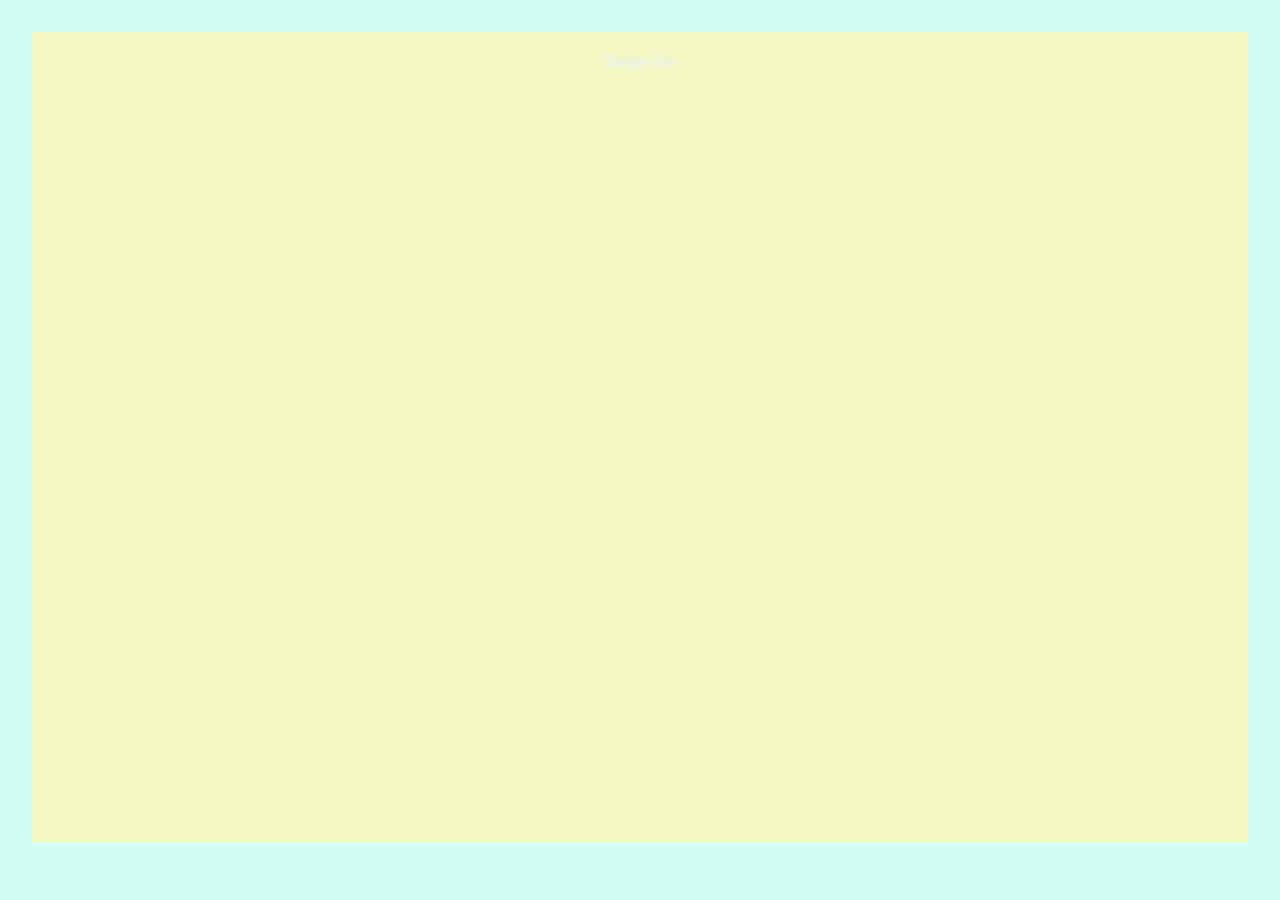
==== index-old.html @ a4b6de33 "Update index-old.html" ====
<!DOCTYPE html>
<html>
  <head>
    <meta charset="utf-8">
    <meta name="viewport" content="width=device-width, initial-scale=1">
    <title>Touch Example 1</title>

    <!-- IE Specific to remove tap highlight -->
    <meta name="msapplication-tap-highlight" content="no">

    <style>
      html, body {
        width: 100%;
        height: 100%;

        margin: 0;
        padding: 0;
      }

      body {
        width: 100%;
        height: 100%;

        background-color: #d3fcf5;

        font-family: 'Roboto', sans-serif;
        color: #a4d3de;
      }

      .content {
        padding: 32px;
        box-sizing: border-box;

        overflow: hidden;
      }

      .swipe-element {
        position: relative;

        width: 100%;
        height: 90vh;
      }

      .swipe-front {
        position: absolute;

        width: 100%;
        height: 90vh;

        position: center;

        margin: 0;
        padding: 8px;
        box-sizing: border-box;

        text-align: center; 

        color: #ecf0f1;
        line-height: 44px;
        vertical-align: middle;

        background-color: #f2f7c3;

        /*z-index: 2;*/

        -ms-touch-action: none;
        /* // [START touch-action-example] */
        /* Pass all touches to javascript */
        touch-action: none;
        /* // [END touch-action-example] */
      }

      .swipe-back {
        position: absolute;
        display: -ms-flexbox;
        display: -webkit-flex;
        display: flex;

        width: 100%;
        height: 60px;

        left: 0;
        top: 0;

        -ms-flex-direction: row;
        -webkit-flex-direction: row;
        flex-direction: row;

        -ms-flex-pack: justify;
        -webkit-justify-content: space-around;
        justify-content: space-around;

        -ms-flex-align: center;
        -webkit-align-items: center;
        align-items: center;

        padding: 0 10px;
        box-sizing: border-box;
      }

      .swipe-back button {
        display: inline-block;

        width: 40px;
        height: 40px;

        background-color: #4285f4;

        border-radius: 100%;
        border-style: none;
      }

      .swipe-back button:nth-child(2) {
        background-color: #0f9d58;
      }

      .swipe-back button:nth-child(3) {
        background-color: #cb4437;
      }

      .swipe-back button:nth-child(4) {
        background-color: #f4b400;
      }

      .promote-layer {
        -webkit-backface-visibility: hidden;
        backface-visibility: hidden;
      }
    </style>
  </head>

  <body>

    <section class="content">
      <div class="swipe-element">
        <div class="swipe-back">
          <button></button>
          <button></button>
          <button></button>
          <button></button>
        </div>
        <p class="swipe-front promote-layer">Swipe Me</p>
      </div>
    </section>

    <script>
      // Shim for requestAnimationFrame from Paul Irishpaul ir
      // http://www.paulirish.com/2011/requestanimationframe-for-smart-animating/
      window.requestAnimFrame = (function(){
        'use strict';

        return  window.requestAnimationFrame       ||
                window.webkitRequestAnimationFrame ||
                window.mozRequestAnimationFrame    ||
                function( callback ){
                  window.setTimeout(callback, 1000 / 60);
                };
      })();

      /* // [START pointereventsupport] */
      var pointerDownName = 'pointerdown';
      var pointerUpName = 'pointerup';
      var pointerMoveName = 'pointermove';

      if(window.navigator.msPointerEnabled) {
        pointerDownName = 'MSPointerDown';
        pointerUpName = 'MSPointerUp';
        pointerMoveName = 'MSPointerMove';
      }

      // Simple way to check if some form of pointerevents is enabled or not
      window.PointerEventsSupport = false;
      if(window.PointerEvent || window.navigator.msPointerEnabled) {
        window.PointerEventsSupport = true;
      }
      /* // [END pointereventsupport] */

      function SwipeRevealItem(element) {
        'use strict';

        // Gloabl state variables
        var STATE_DEFAULT = 1;
        var STATE_LEFT_SIDE = 2;
        var STATE_RIGHT_SIDE = 3;

        var swipeFrontElement = element.querySelector('.swipe-front');
        var rafPending = false;
        var initialTouchPos = null;
        var lastTouchPos = null;
        var currentXPosition = 0;
        var currentState = STATE_DEFAULT;
        var handleSize = 10;

        // Perform client width here as this can be expensive and doens't
        // change until window.onresize
        var itemWidth = swipeFrontElement.clientWidth;
        var slopValue = itemWidth * (1/4);

        // On resize, change the slop value
        this.resize = function() {
          itemWidth = swipeFrontElement.clientWidth;
          slopValue = itemWidth * (1/4);
        };

        /* // [START handle-start-gesture] */
        // Handle the start of gestures
        this.handleGestureStart = function(evt) {
          evt.preventDefault();

          if(evt.touches && evt.touches.length > 1) {
            return;
          }

          // Add the move and end listeners
          if (window.PointerEvent) {
            evt.target.setPointerCapture(evt.pointerId);
          } else {
            // Add Mouse Listeners
            document.addEventListener('mousemove', this.handleGestureMove, true);
            document.addEventListener('mouseup', this.handleGestureEnd, true);
          }

          initialTouchPos = getGesturePointFromEvent(evt);

          swipeFrontElement.style.transition = 'initial';
        }.bind(this);
        /* // [END handle-start-gesture] */

        // Handle move gestures
        //
        /* // [START handle-move] */
        this.handleGestureMove = function (evt) {
          evt.preventDefault();

          if(!initialTouchPos) {
            return;
          }

          lastTouchPos = getGesturePointFromEvent(evt);

          if(rafPending) {
            return;
          }

          rafPending = true;

          window.requestAnimFrame(onAnimFrame);
        }.bind(this);
        /* // [END handle-move] */

        /* // [START handle-end-gesture] */
        // Handle end gestures
        this.handleGestureEnd = function(evt) {
          evt.preventDefault();

          if(evt.touches && evt.touches.length > 0) {
            return;
          }

          rafPending = false;

          // Remove Event Listeners
          if (window.PointerEvent) {
            evt.target.releasePointerCapture(evt.pointerId);
          } else {
            // Remove Mouse Listeners
            document.removeEventListener('mousemove', this.handleGestureMove, true);
            document.removeEventListener('mouseup', this.handleGestureEnd, true);
          }

          updateSwipeRestPosition();

          initialTouchPos = null;
        }.bind(this);
        /* // [END handle-end-gesture] */

        function updateSwipeRestPosition() {
          var differenceInX = initialTouchPos.x - lastTouchPos.x;
          currentXPosition = currentXPosition - differenceInX;

          // Go to the default state and change
          var newState = STATE_DEFAULT;

          // Check if we need to change state to left or right based on slop value
          if(Math.abs(differenceInX) > slopValue) {
            if(currentState === STATE_DEFAULT) {
              if(differenceInX > 0) {
                newState = STATE_LEFT_SIDE;
              } else {
                newState = STATE_RIGHT_SIDE;
              }
            } else {
              if(currentState === STATE_LEFT_SIDE && differenceInX > 0) {
                newState = STATE_DEFAULT;
              } else if(currentState === STATE_RIGHT_SIDE && differenceInX < 0) {
                newState = STATE_DEFAULT;
              }
            }
          } else {
            newState = currentState;
          }

          changeState(newState);

          swipeFrontElement.style.transition = 'all 150ms ease-out';
        }

        function changeState(newState) {
          var transformStyle;
          switch(newState) {
            case STATE_DEFAULT:
              currentXPosition = 0;
              break;
            case STATE_LEFT_SIDE:
              currentXPosition = -(itemWidth - handleSize);
              break;
            case STATE_RIGHT_SIDE:
              currentXPosition = itemWidth - handleSize;
              break;
          }

          transformStyle = 'translateX('+currentXPosition+'px)';

          swipeFrontElement.style.msTransform = transformStyle;
          swipeFrontElement.style.MozTransform = transformStyle;
          swipeFrontElement.style.webkitTransform = transformStyle;
          swipeFrontElement.style.transform = transformStyle;

          currentState = newState;
        }

        function getGesturePointFromEvent(evt) {
          var point = {};

          if(evt.targetTouches) {
            point.x = evt.targetTouches[0].clientX;
            point.y = evt.targetTouches[0].clientY;
          } else {
            // Either Mouse event or Pointer Event
            point.x = evt.clientX;
            point.y = evt.clientY;
          }

          return point;
        }

        /* // [START on-anim-frame] */
        function onAnimFrame() {
          if(!rafPending) {
            return;
          }

          var differenceInX = initialTouchPos.x - lastTouchPos.x;

          var newXTransform = (currentXPosition - differenceInX)+'px';
          var transformStyle = 'translateX('+newXTransform+')';
          swipeFrontElement.style.webkitTransform = transformStyle;
          swipeFrontElement.style.MozTransform = transformStyle;
          swipeFrontElement.style.msTransform = transformStyle;
          swipeFrontElement.style.transform = transformStyle;

          rafPending = false;
        }
        /* // [END on-anim-frame] */

        /* // [START addlisteners] */
        // Check if pointer events are supported.
        if (window.PointerEvent) {
          // Add Pointer Event Listener
          swipeFrontElement.addEventListener('pointerdown', this.handleGestureStart, true);
          swipeFrontElement.addEventListener('pointermove', this.handleGestureMove, true);
          swipeFrontElement.addEventListener('pointerup', this.handleGestureEnd, true);
          swipeFrontElement.addEventListener('pointercancel', this.handleGestureEnd, true);
        } else {
          // Add Touch Listener
          swipeFrontElement.addEventListener('touchstart', this.handleGestureStart, true);
          swipeFrontElement.addEventListener('touchmove', this.handleGestureMove, true);
          swipeFrontElement.addEventListener('touchend', this.handleGestureEnd, true);
          swipeFrontElement.addEventListener('touchcancel', this.handleGestureEnd, true);

          // Add Mouse Listener
          swipeFrontElement.addEventListener('mousedown', this.handleGestureStart, true);
        }
        /* // [END addlisteners] */
      }

      var swipeRevealItems = [];

      window.onload = function () {
        'use strict';
        var swipeRevealItemElements = document.querySelectorAll('.swipe-element');
        for(var i = 0; i < swipeRevealItemElements.length; i++) {
          swipeRevealItems.push(new SwipeRevealItem(swipeRevealItemElements[i]));
        }

        // We do this so :active pseudo classes are applied.
        window.onload = function() {
          if(/iP(hone|ad)/.test(window.navigator.userAgent)) {
            document.body.addEventListener('touchstart', function() {}, false);
          }
        };
      };

      window.onresize = function () {
        'use strict';
        for(var i = 0; i < swipeRevealItems.length; i++) {
          swipeRevealItems[i].resize();
        }
      };
    </script>

    <script>
      var registerInteraction = function () {
        'use strict';
        window.sampleCompleted('touch-demo-1.html-SwipeFrontTouch');
      };

      var swipeFronts = document.querySelectorAll('.swipe-front');
      for(var i = 0; i < swipeFronts.length; i++) {
        swipeFronts[i].addEventListener('touchstart', registerInteraction);
      }
    </script>

    <script>
      (function(b,o,i,l,e,r){b.GoogleAnalyticsObject=l;b[l]||(b[l]=
      function(){(b[l].q=b[l].q||[]).push(arguments)});b[l].l=+new Date;
      e=o.createElement(i);r=o.getElementsByTagName(i)[0];
      e.src='//www.google-analytics.com/analytics.js';
      r.parentNode.insertBefore(e,r)}(window,document,'script','ga'));
      ga('create','UA-52746336-1');ga('send','pageview');
      var isCompleted = {};
      function sampleCompleted(sampleName){
        if (ga && !isCompleted.hasOwnProperty(sampleName)) {
          ga('send', 'event', 'WebCentralSample', sampleName, 'completed');
          isCompleted[sampleName] = true;
        }
      }
    </script>
  </body>
</html>
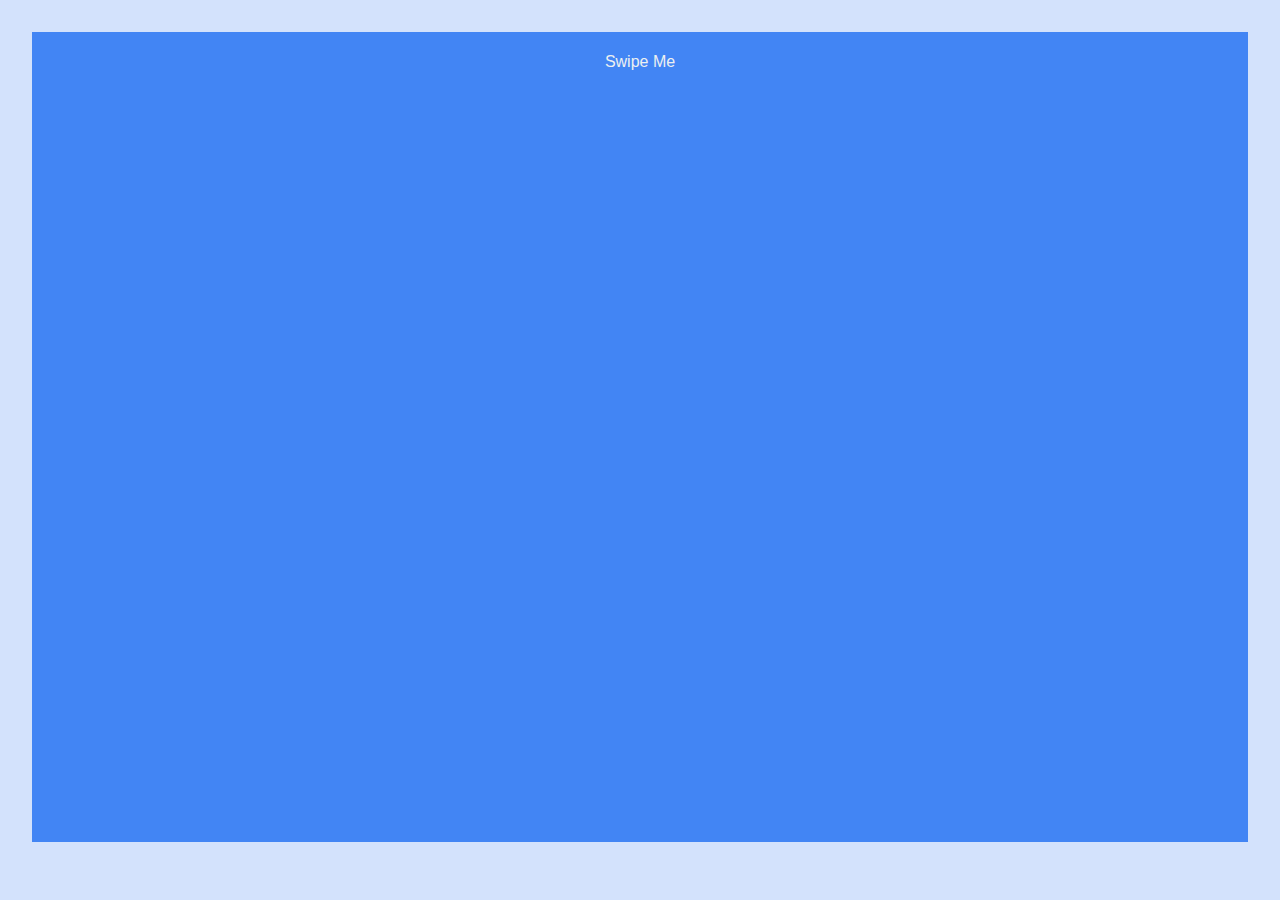
==== commit 92167da1: "Merge 6cedad0e824b68a1a8d20d5f6e9f0e889bd37e02 into 446fa7c3f0f957518039e93287437d0e25613543" ====
--- a/index-old.html
+++ b/index-old.html
@@ -21,10 +21,10 @@
         width: 100%;
         height: 100%;
 
-        background-color: #d3fcf5;
+        background-color: #d3e2fc;
 
         font-family: 'Roboto', sans-serif;
-        color: #a4d3de;
+        color: #ecf0f1;
       }
 
       .content {
@@ -59,7 +59,7 @@
         line-height: 44px;
         vertical-align: middle;
 
-        background-color: #f2f7c3;
+        background-color: #4285f4;
 
         /*z-index: 2;*/
 
@@ -425,7 +425,7 @@
       (function(b,o,i,l,e,r){b.GoogleAnalyticsObject=l;b[l]||(b[l]=
       function(){(b[l].q=b[l].q||[]).push(arguments)});b[l].l=+new Date;
       e=o.createElement(i);r=o.getElementsByTagName(i)[0];
-      e.src='//www.google-analytics.com/analytics.js';
+      e.src='https://www.google-analytics.com/analytics.js';
       r.parentNode.insertBefore(e,r)}(window,document,'script','ga'));
       ga('create','UA-52746336-1');ga('send','pageview');
       var isCompleted = {};
